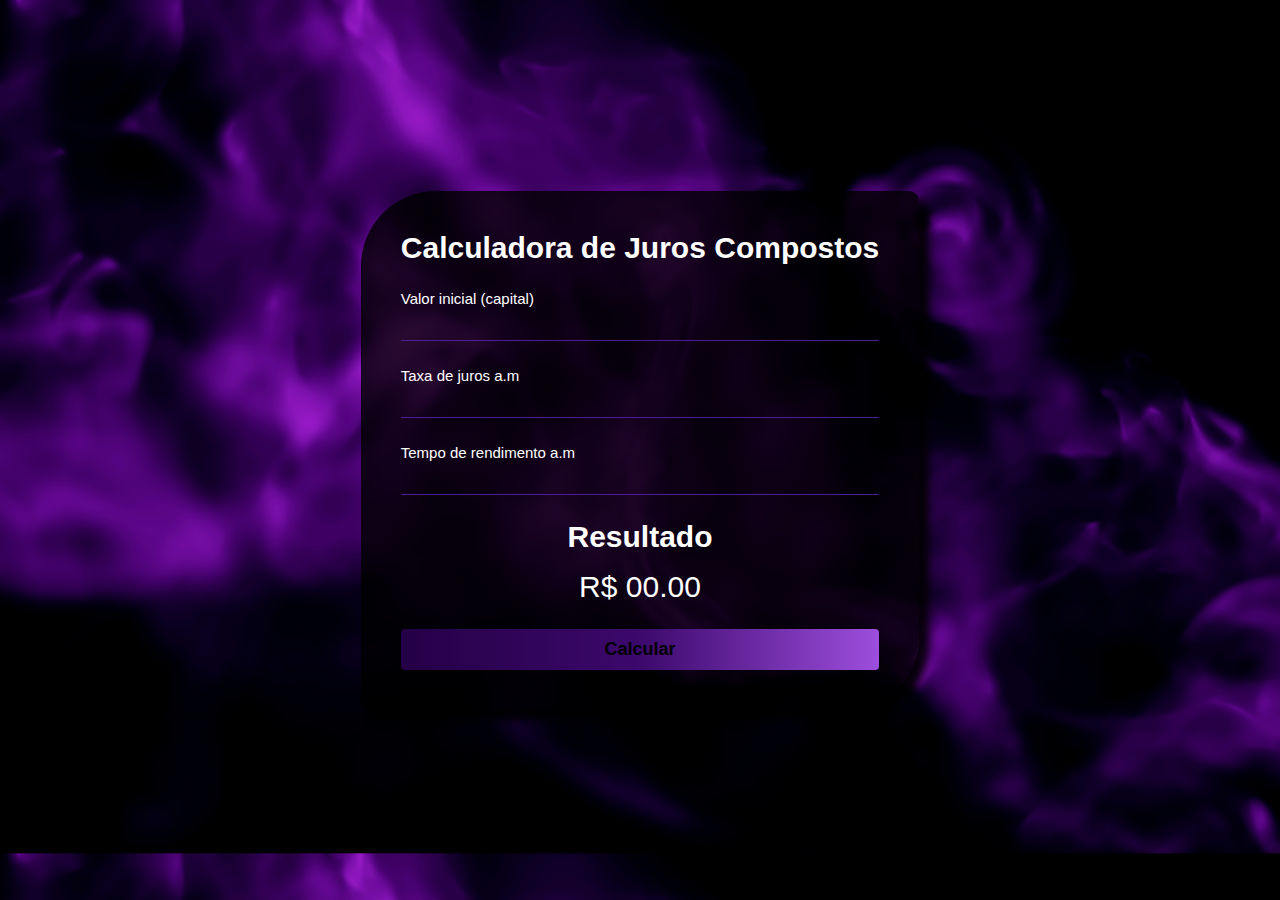
==== index.html @ f72c239f "fixes" ====
<!DOCTYPE html>
<html lang="pt-br">
<head>
    <meta charset="UTF-8">
    <meta name="viewport" content="width=device-width, initial-scale=1.0">
    <title>Juros Compostos</title>
    <link rel="shortcut icon" href="/img/currency-dollar-simple.png" type="image/x-icon">
    <link rel="stylesheet" href="css/juros.css">
</head>
<body>
    <main id="container">
        <div id="calcular">
            <h2>Calculadora de Juros Compostos</h2>
        
            <div id="input-box">
                <div class="input-field">
                    <label for="capital">Valor inicial (capital)</label>
                    <input type="text" id="capital">
                </div>

                <div class="input-field">
                    <label for="taxa">Taxa de juros a.m</label>
                    <input type="text" id="taxa">
                </div>

                <div class="input-field">
                    <label for="tempo">Tempo de rendimento a.m</label>
                    <input type="text" id="tempo">
                </div>
            </div>

                <div id="resultado">
                    <h4>Resultado</h4>
                    <spam id="result">R$ 00.00</spam>
                </div>

                <button onclick="juros()" id="calculate">Calcular</button>
        </div>
    </main>
 
    <script src="js/juros.js"></script>
</body>
</html>
---- css/juros.css ----
:root{
    --linear_gradient: linear-gradient(90deg, #240046, #3C096C, #9D4EDD)
}

*{
    font-family: Arial;
    margin: 0;
    padding: 0;
    box-sizing: border-box;
}

#container{
    width: 100%;
    height: 100vh;
    display: flex;
    align-items: center;
    justify-content: center;
    color: #ffffff; 
    background-image: url("/img/vecteezy_abstract-background-smoke-purple-blur_8092315.jpg");
    background-size: 100%;
}

#calcular{
    background-color: rgba(0,0,0,0.8);
    padding: 40px;
    border-radius: 75px 10px 75px 10px;
    box-shadow: 10px 10px 9px rgb(0, 0, 0,0.9);
    display: flex;
    flex-direction: column;
    gap: 25px;
    
}

#calcular h2{
    font-size: 30px;
    position: relative;
}

#calculazr h2::before{
    position: absolute;
    content: "";
    height: 3px;
    width: 175px;
    background: var(--linear_gradient);
    bottom: 5px;
    margin: px;
}
#input-box{
    display: flex;
    flex-direction: column;
    gap: 26px;

}

.input-field{
    display: flex;
    flex-direction: column;
    width: 100%;
}

.input-field label{
    font-size: 15px;
    color: #ffffff;
    font-weight: 500;
}

.input-field input {
    background-color: transparent;
    border: none;
    border-bottom: 1px solid #4c1d95;
    font-size: 20px;
    padding: 5px;
    color: white;
}

.input-field input:focus {
    outline: none;
}

#result {
    text-align: center;
}
#resultado{
    display: flex;
    align-items: center;
    justify-content: center;
    gap: 1rem;
    flex-direction: column;
    font-size: 30px;
}

#calculate {
    background: var(--linear_gradient);
    border: none;
    padding: 10px;
    font-weight: bold;
    font-size: 18px;
    border-radius: 4px;
    cursor: pointer;
}
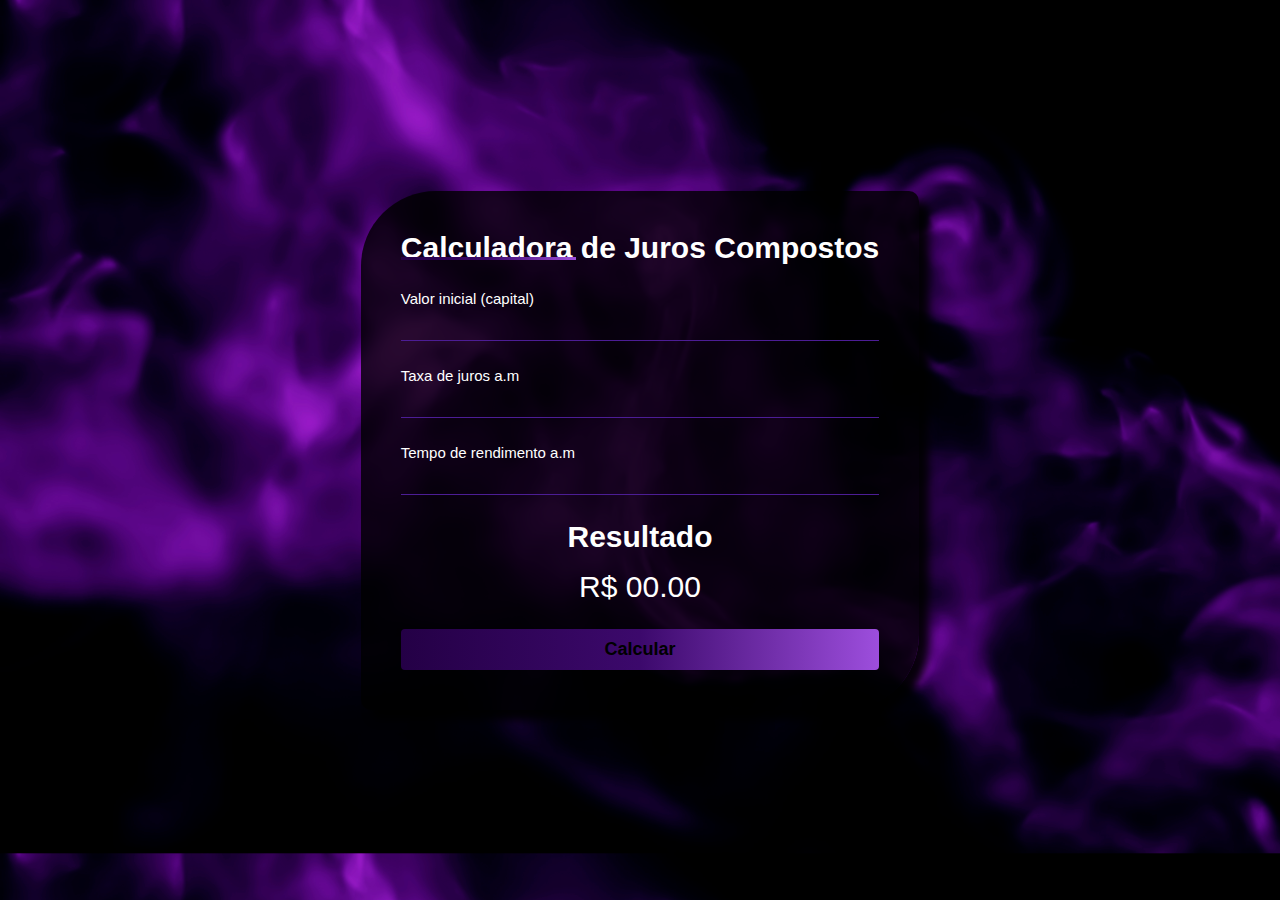
==== commit 0ea59108: "js" ====
--- a/index.html
+++ b/index.html
@@ -4,8 +4,8 @@
     <meta charset="UTF-8">
     <meta name="viewport" content="width=device-width, initial-scale=1.0">
     <title>Juros Compostos</title>
-    <link rel="shortcut icon" href="/img/currency-dollar-simple.png" type="image/x-icon">
-    <link rel="stylesheet" href="css/juros.css">
+    <link rel="shortcut icon" href="/img/favicon.png" type="image/x-icon">
+    <link rel="stylesheet" href="css/index.css">
 </head>
 <body>
     <main id="container">
@@ -38,6 +38,6 @@
         </div>
     </main>
  
-    <script src="js/juros.js"></script>
+    <script src="/juros.js"></script>
 </body>
 </html>--- a/css/index.css
+++ b/css/index.css
@@ -0,0 +1,99 @@
+:root{
+    --linear_gradient: linear-gradient(90deg, #240046, #3C096C, #9D4EDD)
+}
+
+*{
+    font-family: Arial;
+    margin: 0;
+    padding: 0;
+    box-sizing: border-box;
+}
+
+#container{
+    width: 100%;
+    height: 100vh;
+    display: flex;
+    align-items: center;
+    justify-content: center;
+    color: #ffffff; 
+    background-image: url("/img/image.jpg");
+    background-size: 100%;
+}
+
+#calcular{
+    background-color: rgba(0,0,0,0.8);
+    padding: 40px;
+    border-radius: 75px 10px 75px 10px;
+    box-shadow: 10px 10px 9px rgb(0, 0, 0,0.9);
+    display: flex;
+    flex-direction: column;
+    gap: 25px;
+    
+}
+
+#calcular h2{
+    font-size: 30px;
+    position: relative;
+}
+
+#calcular h2::before{
+    position: absolute;
+    content: "";
+    height: 3px;
+    width: 175px;
+    background: var(--linear_gradient);
+    bottom: 5px;
+}
+#input-box{
+    display: flex;
+    flex-direction: column;
+    gap: 26px;
+
+}
+
+.input-field{
+    display: flex;
+    flex-direction: column;
+    width: 100%;
+}
+
+.input-field label{
+    font-size: 15px;
+    color: #ffffff;
+    font-weight: 500;
+}
+
+.input-field input {
+    background-color: transparent;
+    border: none;
+    border-bottom: 1px solid #4c1d95;
+    font-size: 20px;
+    padding: 5px;
+    color: white;
+}
+
+.input-field input:focus {
+    outline: none;
+}
+
+#result {
+    text-align: center;
+}
+#resultado{
+    display: flex;
+    align-items: center;
+    justify-content: center;
+    gap: 1rem;
+    flex-direction: column;
+    font-size: 30px;
+}
+
+#calculate {
+    background: var(--linear_gradient);
+    border: none;
+    padding: 10px;
+    font-weight: bold;
+    font-size: 18px;
+    border-radius: 4px;
+    cursor: pointer;
+}